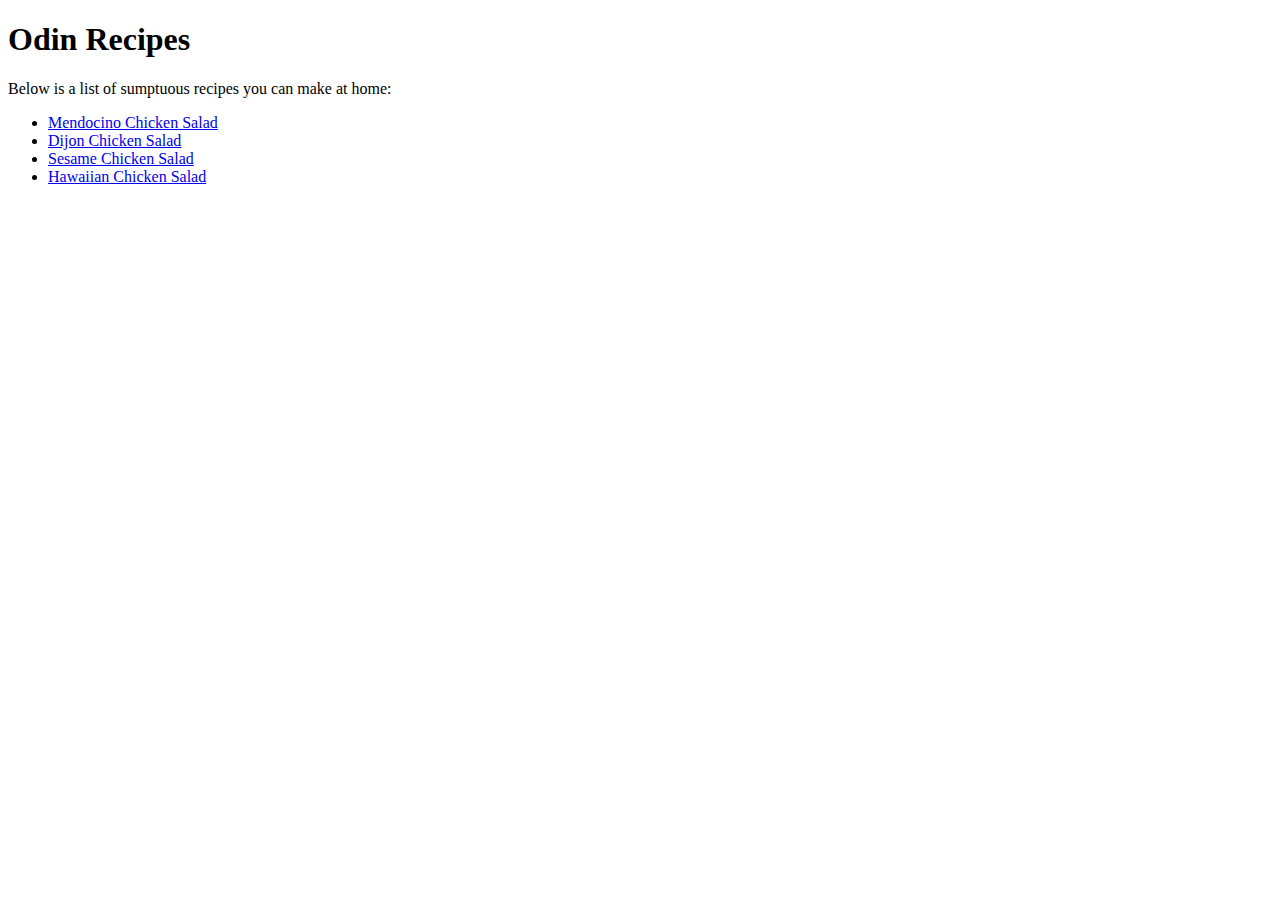
==== index.html @ 0be75328 "added recipe html pages" ====
<!DOCTYPE html>
<html lang="en">
<head>
    <meta charset="UTF-8">
    <meta http-equiv="X-UA-Compatible" content="IE=edge">
    <meta name="viewport" content="width=device-width, initial-scale=1.0">
    <title>Odin Recipes</title>
</head>
<body>
    <h1>Odin Recipes</h1>
    <p>Below is a list of sumptuous recipes you can make at home:</p>
    <ul>
        <li><a href="./recipes/mendocino.html">Mendocino Chicken Salad</a></li>
        <!-- <li><a href="./recipes/mendocino.html"></a></li> -->
        <li><a href="./recipes/dijon.html">Dijon Chicken Salad</a></li>
        <li><a href="./recipes/sesame.html">Sesame Chicken Salad</a></li>
        <li><a href="./recipes/hawaii.html">Hawaiian Chicken Salad</a></li>
    </ul>
    
</body>
</html>
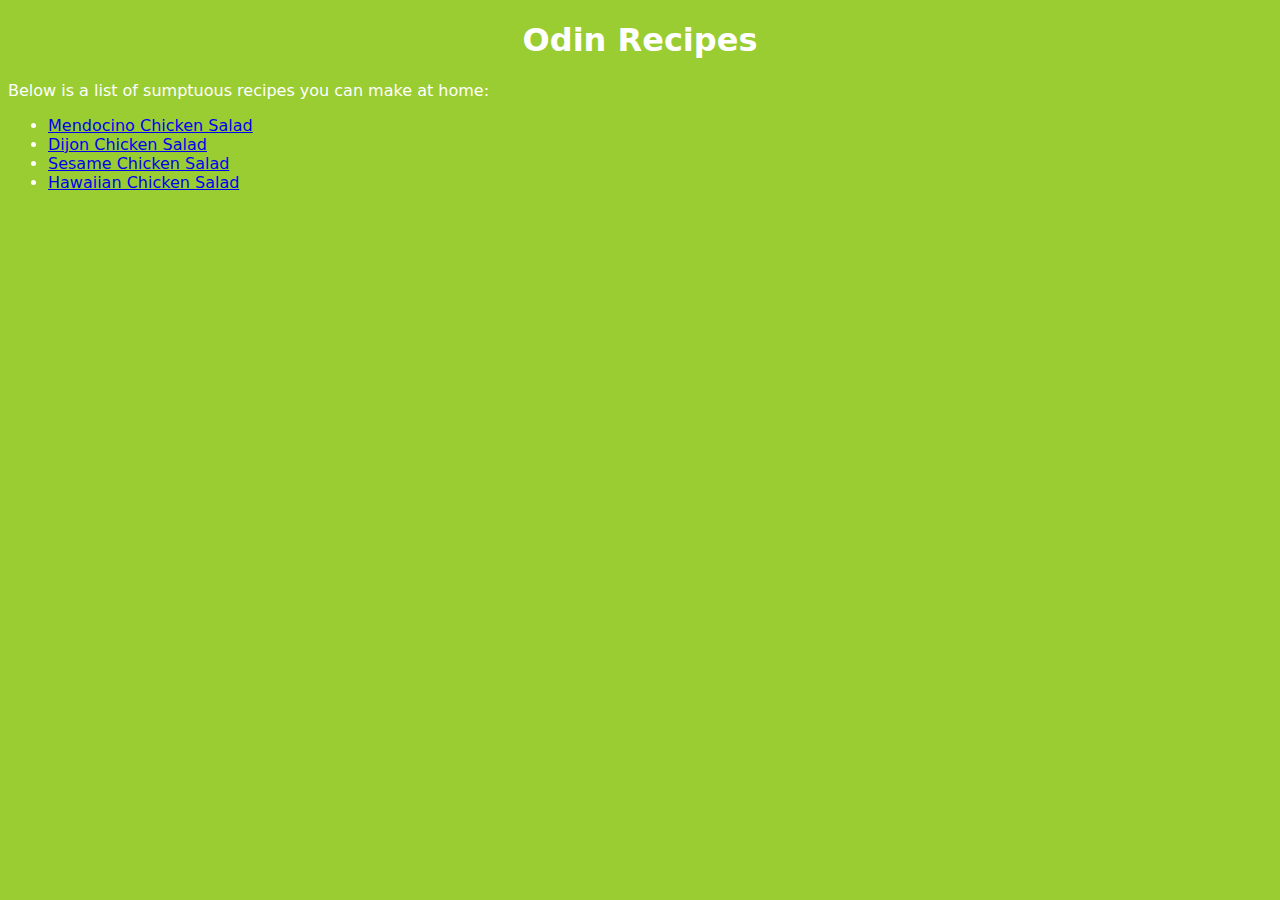
==== commit 57e9eb2e: "Added styles.css" ====
--- a/index.html
+++ b/index.html
@@ -5,17 +5,19 @@
     <meta http-equiv="X-UA-Compatible" content="IE=edge">
     <meta name="viewport" content="width=device-width, initial-scale=1.0">
     <title>Odin Recipes</title>
+    <link rel="stylesheet" href="styles.css">
 </head>
 <body>
     <h1>Odin Recipes</h1>
-    <p>Below is a list of sumptuous recipes you can make at home:</p>
-    <ul>
-        <li><a href="./recipes/mendocino.html">Mendocino Chicken Salad</a></li>
-        <!-- <li><a href="./recipes/mendocino.html"></a></li> -->
-        <li><a href="./recipes/dijon.html">Dijon Chicken Salad</a></li>
-        <li><a href="./recipes/sesame.html">Sesame Chicken Salad</a></li>
-        <li><a href="./recipes/hawaii.html">Hawaiian Chicken Salad</a></li>
-    </ul>
-    
+    <div class="container">
+        <p>Below is a list of sumptuous recipes you can make at home:</p>
+        <ul>
+            <li><a href="./recipes/mendocino.html">Mendocino Chicken Salad</a></li>
+            <!-- <li><a href="./recipes/mendocino.html"></a></li> -->
+            <li><a href="./recipes/dijon.html">Dijon Chicken Salad</a></li>
+            <li><a href="./recipes/sesame.html">Sesame Chicken Salad</a></li>
+            <li><a href="./recipes/hawaii.html">Hawaiian Chicken Salad</a></li>
+        </ul>
+    </div>
 </body>
 </html>--- a/styles.css
+++ b/styles.css
@@ -0,0 +1,14 @@
+body {
+    background-color: yellowgreen;
+    font-family: Verdana, "DejaVu Sans", sans-serif;
+    color: white;
+}
+
+h1{
+    text-align: center;
+}
+
+img {
+    height: 300px;
+    width: 320px;
+}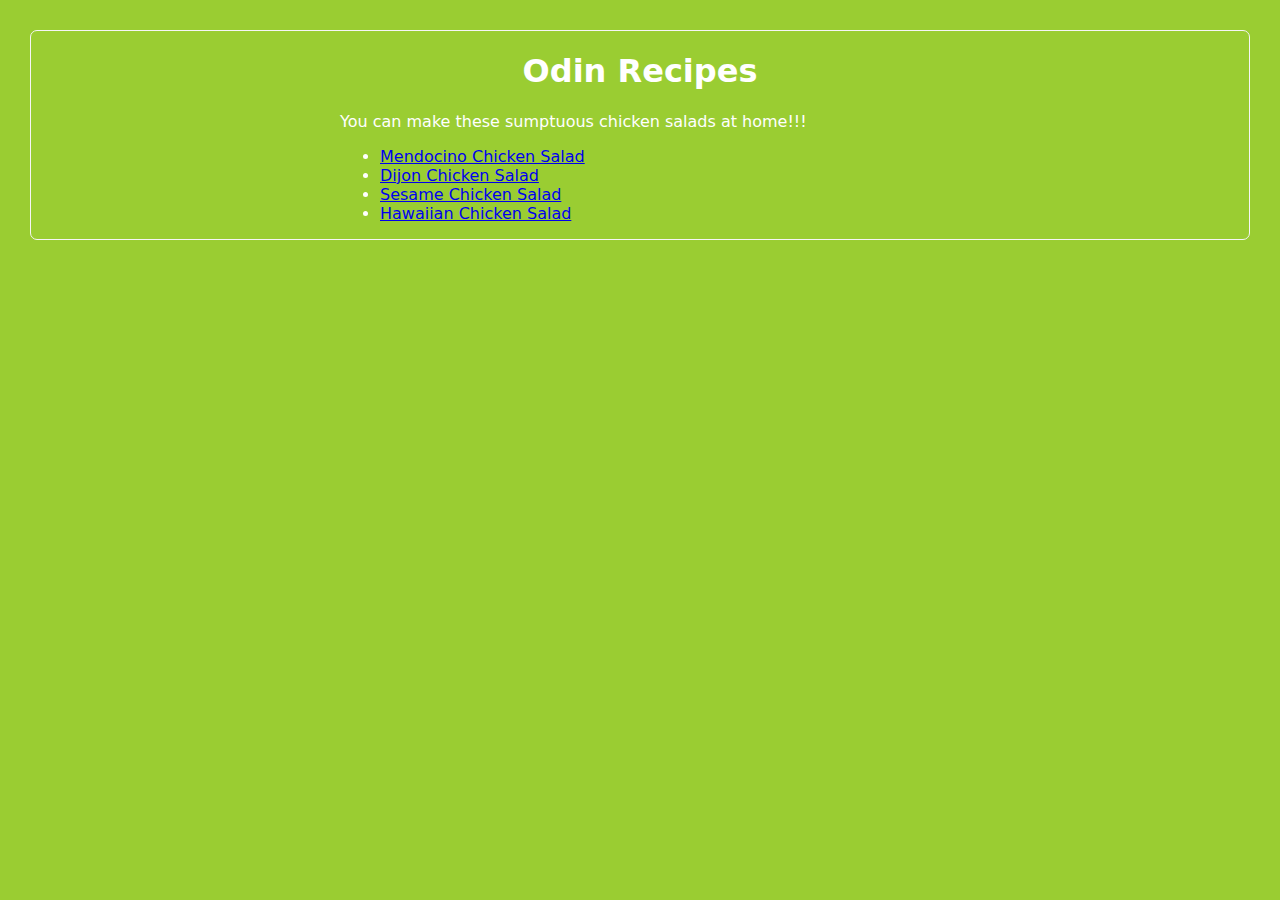
==== commit 43974ab5: "Edited HTML and CSS files" ====
--- a/index.html
+++ b/index.html
@@ -8,9 +8,9 @@
     <link rel="stylesheet" href="styles.css">
 </head>
 <body>
-    <h1>Odin Recipes</h1>
     <div class="container">
-        <p>Below is a list of sumptuous recipes you can make at home:</p>
+        <h1>Odin Recipes</h1>
+        <p>You can make these sumptuous chicken salads at home!!!</p>
         <ul>
             <li><a href="./recipes/mendocino.html">Mendocino Chicken Salad</a></li>
             <!-- <li><a href="./recipes/mendocino.html"></a></li> -->
--- a/styles.css
+++ b/styles.css
@@ -2,6 +2,21 @@
     background-color: yellowgreen;
     font-family: Verdana, "DejaVu Sans", sans-serif;
     color: white;
+    border: 1px solid whitesmoke;
+    border-radius: 7px;
+    margin: 30px;
+}
+
+.container{
+    max-width: 600px;
+    margin: 0 auto;
+    text-align: justify;
+    -webkit-box-sizing: border-box;
+    -moz-box-sizing: border-box;
+    box-sizing: border-box;
+    display: block;
+    /* border: 1px solid red;
+    padding: 10px; */
 }
 
 h1{
@@ -11,4 +26,7 @@
 img {
     height: 300px;
     width: 320px;
-}+    box-shadow: 8px 10px 7px 1px gray;
+    border-radius: 10px;
+}
+
